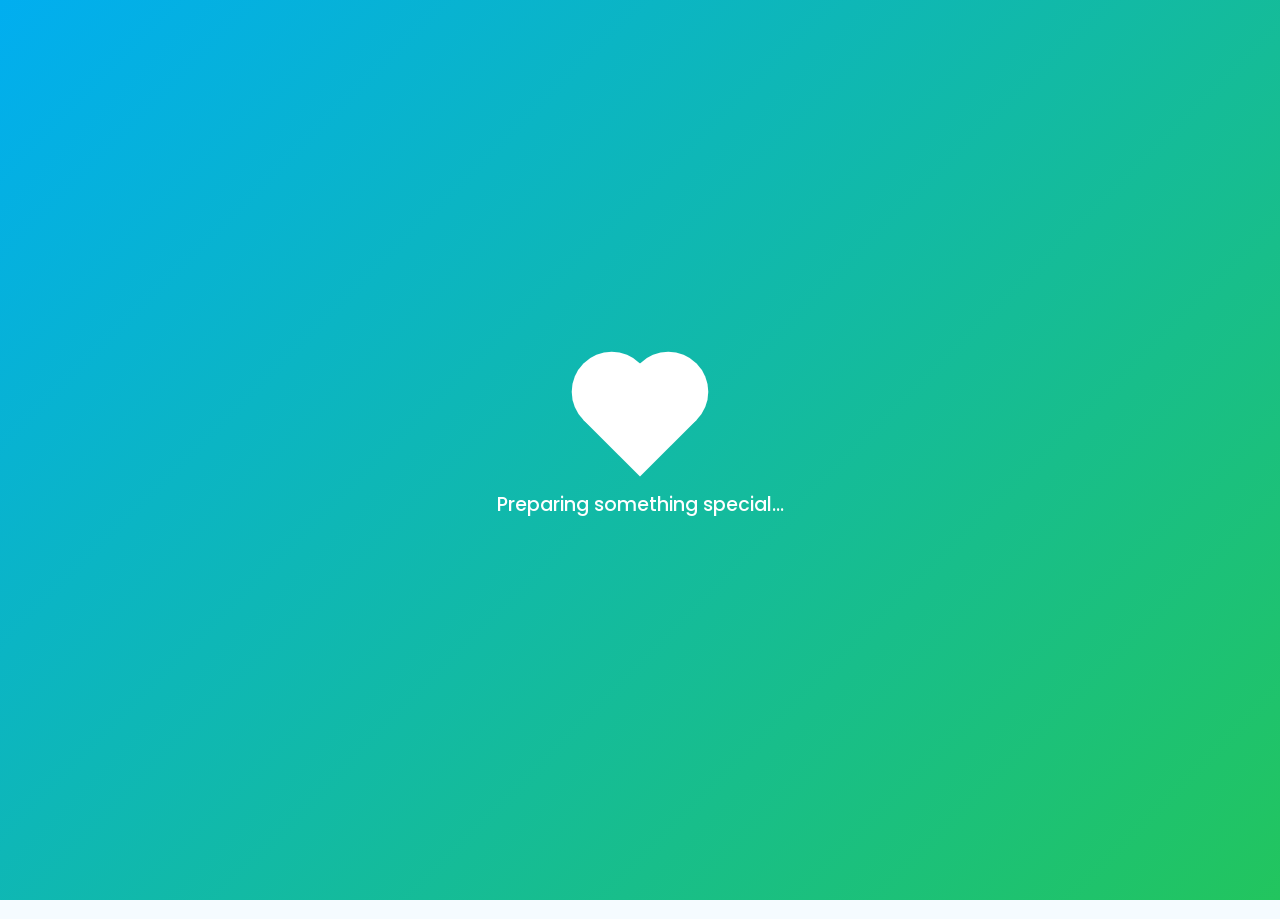
==== index.html @ 7016b613 "Restore original Bisaya love letter message" ====
<!DOCTYPE html>
<html lang="en">
<head>
    <meta charset="UTF-8">
    <meta name="viewport" content="width=device-width, initial-scale=1.0">
    <title>Monthsary Love Portal ❤️</title>
    <link rel="stylesheet" href="public/monthsary-styles.css">
    <link rel="preconnect" href="https://fonts.googleapis.com">
    <link rel="preconnect" href="https://fonts.gstatic.com" crossorigin>
    <link href="https://fonts.googleapis.com/css2?family=Poppins:wght@300;400;500;600;700&family=Dancing+Script:wght@400;700&display=swap" rel="stylesheet">
</head>
<body>
    <!-- Loading Screen -->
    <div id="loading-screen" class="loading-screen active">
        <div class="loading-content">
            <div class="heart-loader">
                <div class="heart"></div>
            </div>
            <p class="loading-text">Preparing something special...</p>
        </div>
    </div>

    <!-- Background Particles -->
    <div id="particles-container"></div>

    <!-- Page 1: Date Verification -->
    <section id="page-verification" class="page active">
        <div class="container">
            <div class="header">
                <div class="shield-heart" id="easter-egg-trigger">
                    <svg width="50" height="50" viewBox="0 0 24 24" fill="none">
                        <path d="M12 21.35l-1.45-1.32C5.4 15.36 2 12.28 2 8.5 2 5.42 4.42 3 7.5 3c1.74 0 3.41.81 4.5 2.09C13.09 3.81 14.76 3 16.5 3 19.58 3 22 5.42 22 8.5c0 3.78-3.4 6.86-8.55 11.54L12 21.35z" fill="#01AEF0"/>
                        <path d="M12 8v8M8 12h8" stroke="white" stroke-width="2" stroke-linecap="round"/>
                    </svg>
                </div>
                <h1 class="main-title">RELATIONSHIP AUTHENTICATION PORTAL</h1>
                <p class="subtitle">Secure Relationship Verification System</p>
            </div>

            <div class="card glassmorphism">
                <div class="card-header">
                    <h2>💙 MONTHSARY VERIFICATION</h2>
                </div>
                <div class="card-body">
                    <p class="verification-text">Before you continue, we need to verify something very important.</p>
                    <p class="verification-text">Please enter the date our story officially began.</p>
                    
                    <div class="input-group">
                        <input type="date" id="date-input" class="date-input" placeholder="Select our special date">
                    </div>
                    
                    <p id="date-error" class="error-message" style="display: none; color: #FF6B6B; margin-top: 10px;"></p>

                    <button class="btn btn-primary" id="verify-btn">
                        VERIFY DATE 💙
                    </button>

                    <p class="security-note">🔒 Your relationship information is completely confidential.</p>
                </div>
            </div>
        </div>
    </section>

    <!-- Page 2: Verification Process -->
    <section id="page-verification-process" class="page">
        <div class="container">
            <div class="card glassmorphism">
                <div class="card-header">
                    <h2>🔍 VERIFYING...</h2>
                </div>
                <div class="card-body">
                    <p class="process-text" id="process-message">Connecting to relationship database...</p>
                    
                    <div class="progress-bar-container">
                        <div class="progress-bar" id="progress-bar"></div>
                    </div>
                    <p class="progress-text" id="progress-text">0%</p>
                </div>
            </div>
        </div>
    </section>

    <!-- Page 3: Billing Page -->
    <section id="page-billing" class="page">
        <div class="container">
            <div class="header">
                <h1 class="main-title">MONTHSARY FINANCIAL SERVICES</h1>
            </div>

            <div class="card glassmorphism">
                <div class="card-header">
                    <h2>🧾 MONTHSARY BILLING STATEMENT</h2>
                </div>
                <div class="card-body">
                    <div class="invoice-info">
                        <p><strong>Invoice No:</strong> LOVE-2026-001</p>
                        <p><strong>Billing Period:</strong> One Very Special Month ❤️</p>
                    </div>

                    <div class="billing-items">
                        <div class="billing-item">
                            <span>Love Subscription</span>
                            <span>₱999,999</span>
                        </div>
                        <div class="billing-item">
                            <span>Unlimited Hugs</span>
                            <span>₱500,000</span>
                        </div>
                        <div class="billing-item">
                            <span>Random Kisses</span>
                            <span>₱250,000</span>
                        </div>
                        <div class="billing-item">
                            <span>Emotional Support</span>
                            <span>₱350,000</span>
                        </div>
                        <div class="billing-item">
                            <span>Listening to My Rants</span>
                            <span>₱150,000</span>
                        </div>
                        <div class="billing-item special">
                            <span>Being My Favorite Person</span>
                            <span>PRICELESS</span>
                        </div>
                        <div class="billing-total">
                            <span><strong>TOTAL:</strong></span>
                            <span><strong>₱2,249,999</strong></span>
                        </div>
                    </div>

                    <div class="payment-section">
                        <h3>PAYMENT REQUIRED</h3>
                        <p>Please select your preferred payment method.</p>
                        
                        <div class="payment-buttons">
                            <button class="btn btn-payment" data-payment="credit">💳 CREDIT CARD</button>
                            <button class="btn btn-payment" data-payment="gcash">💰 GCASH</button>
                            <button class="btn btn-payment" data-payment="love">❤️ PAY WITH LOVE</button>
                        </div>
                    </div>
                </div>
            </div>
        </div>
    </section>

    <!-- Page 4: Payment Processing -->
    <section id="page-payment-process" class="page">
        <div class="container">
            <div class="card glassmorphism">
                <div class="card-body text-center">
                    <h2 id="payment-status-icon">⏳</h2>
                    <h3 id="payment-status-text">Processing payment...</h3>
                    <p id="payment-status-message"></p>
                    <button class="btn btn-primary hidden" id="claim-free-btn">CLAIM MY FREE MONTHSARY 🎁</button>
                </div>
            </div>
        </div>
    </section>

    <!-- Page 5: The Trick Question -->
    <section id="page-trick-question" class="page">
        <div class="container">
            <div class="card glassmorphism trick-card">
                <div class="card-header">
                    <h2>⚠️ ONE LAST QUESTION</h2>
                    <p class="subtitle">This question will determine your relationship status.</p>
                </div>
                <div class="card-body">
                    <h3 class="question-text">Do you still want to be my girlfriend for another month? 🥺</h3>
                    
                    <div class="button-container">
                        <button class="btn btn-yes" id="yes-btn">YES ❤️</button>
                        <button class="btn btn-no" id="no-btn">NO 😏</button>
                    </div>

                    <p class="attempt-message" id="attempt-message"></p>
                </div>
            </div>
        </div>
    </section>

    <!-- Page 6: Romantic Reveal -->
    <section id="page-reveal" class="page">
        <div class="container">
            <div class="confetti-container" id="confetti-container"></div>
            
            <div class="card glassmorphism reveal-card">
                <div class="card-header">
                    <h1 class="celebration-title">🎉 CONGRATULATIONS! 🎉</h1>
                    <p class="subtitle">Your monthsary subscription has been successfully renewed. ❤️</p>
                </div>
                <div class="card-body">
                    <div class="subscription-info">
                        <div class="info-item">
                            <strong>Duration:</strong>
                            <span>Another Month ❤️</span>
                        </div>
                        <div class="info-item">
                            <strong>Renewal:</strong>
                            <span>Automatic</span>
                        </div>
                        <div class="info-item">
                            <strong>Cancellation:</strong>
                            <span>Absolutely Not 😌</span>
                        </div>
                    </div>

                    <div class="transition-text">
                        <p class="fade-in-text">But seriously...</p>
                        <p class="fade-in-text delay-1">Thank you for choosing me.</p>
                        <p class="fade-in-text delay-2">Thank you for staying.</p>
                        <p class="fade-in-text delay-3">Thank you for all the memories, laughter, random conversations, little arguments, and beautiful moments we've shared.</p>
                        <p class="fade-in-text delay-4">Every month with you is another month I get to know you, appreciate you, and love you even more.</p>
                        <p class="fade-in-text delay-5"><strong>Happy Monthsary, Love. ❤️</strong></p>
                    </div>

                    <button class="btn btn-primary" id="open-surprise-btn">OPEN YOUR SURPRISE 🎁</button>
                </div>
            </div>
        </div>
    </section>

    <!-- Page 7: Memory Gallery -->
    <section id="page-memories" class="page">
        <div class="container">
            <h1 class="section-title">OUR LITTLE STORY ❤️</h1>
            
            <div class="gallery-grid">
                <div class="gallery-card glassmorphism">
                    <div class="gallery-image">
                        <img src="public/pic1.jpg" alt="Our First Picture" onerror="this.src='data:image/svg+xml,%3Csvg xmlns=%22http://www.w3.org/2000/svg%22 width=%22400%22 height=%22300%22%3E%3Crect fill=%22%2301AEF0%22 width=%22400%22 height=%22300%22/%3E%3Ctext fill=%22white%22 font-family=%22Arial%22 font-size=%2224%22 x=%2250%25%22 y=%2250%25%22 text-anchor=%22middle%22 dominant-baseline=%22middle%22%3EPhoto 1%3C/text%3E%3C/svg%3E'">
                    </div>
                    <div class="gallery-caption">
                        <h3>Our First Picture</h3>
                        <p>The day this became my favorite photo.</p>
                    </div>
                </div>

                <div class="gallery-card glassmorphism">
                    <div class="gallery-image">
                        <img src="public/pic 2.jpg" alt="Our Random Moments" onerror="this.src='data:image/svg+xml,%3Csvg xmlns=%22http://www.w3.org/2000/svg%22 width=%22400%22 height=%22300%22%3E%3Crect fill=%22%2322C55E%22 width=%22400%22 height=%22300%22/%3E%3Ctext fill=%22white%22 font-family=%22Arial%22 font-size=%2224%22 x=%2250%25%22 y=%2250%25%22 text-anchor=%22middle%22 dominant-baseline=%22middle%22%3EPhoto 2%3C/text%3E%3C/svg%3E'">
                    </div>
                    <div class="gallery-caption">
                        <h3>Our Random Moments</h3>
                        <p>Nothing special... but somehow my favorite memories.</p>
                    </div>
                </div>

                <div class="gallery-card glassmorphism">
                    <div class="gallery-image">
                        <img src="public/pic3.jpg" alt="Our Adventures" onerror="this.src='data:image/svg+xml,%3Csvg xmlns=%22http://www.w3.org/2000/svg%22 width=%22400%22 height=%22300%22%3E%3Crect fill=%22%23087EA4%22 width=%22400%22 height=%22300%22/%3E%3Ctext fill=%22white%22 font-family=%22Arial%22 font-size=%2224%22 x=%2250%25%22 y=%2250%25%22 text-anchor=%22middle%22 dominant-baseline=%22middle%22%3EPhoto 3%3C/text%3E%3C/svg%3E'">
                    </div>
                    <div class="gallery-caption">
                        <h3>Our Adventures</h3>
                        <p>Anywhere is better when I'm with you.</p>
                    </div>
                </div>

                <div class="gallery-card glassmorphism">
                    <div class="gallery-image">
                        <img src="public/pic4.jpg" alt="Special Moments" onerror="this.src='data:image/svg+xml,%3Csvg xmlns=%22http://www.w3.org/2000/svg%22 width=%22400%22 height=%22300%22%3E%3Crect fill=%22%2301AEF0%22 width=%22400%22 height=%22300%22/%3E%3Ctext fill=%22white%22 font-family=%22Arial%22 font-size=%2224%22 x=%2250%25%22 y=%2250%25%22 text-anchor=%22middle%22 dominant-baseline=%22middle%22%3EPhoto 4%3C/text%3E%3C/svg%3E'">
                    </div>
                    <div class="gallery-caption">
                        <h3>Special Moments</h3>
                        <p>Every moment with you is special.</p>
                    </div>
                </div>

                <div class="gallery-card glassmorphism">
                    <div class="gallery-image">
                        <img src="public/pic5.jpg" alt="Together" onerror="this.src='data:image/svg+xml,%3Csvg xmlns=%22http://www.w3.org/2000/svg%22 width=%22400%22 height=%22300%22%3E%3Crect fill=%22%2322C55E%22 width=%22400%22 height=%22300%22/%3E%3Ctext fill=%22white%22 font-family=%22Arial%22 font-size=%2224%22 x=%2250%25%22 y=%2250%25%22 text-anchor=%22middle%22 dominant-baseline=%22middle%22%3EPhoto 5%3C/text%3E%3C/svg%3E'">
                    </div>
                    <div class="gallery-caption">
                        <h3>Together</h3>
                        <p>My favorite place is next to you.</p>
                    </div>
                </div>

                <div class="gallery-card glassmorphism">
                    <div class="gallery-image">
                        <img src="public/pic6.jpg" alt="Us" onerror="this.src='data:image/svg+xml,%3Csvg xmlns=%22http://www.w3.org/2000/svg%22 width=%22400%22 height=%22300%22%3E%3Crect fill=%22%23087EA4%22 width=%22400%22 height=%22300%22/%3E%3Ctext fill=%22white%22 font-family=%22Arial%22 font-size=%2224%22 x=%2250%25%22 y=%2250%25%22 text-anchor=%22middle%22 dominant-baseline=%22middle%22%3EPhoto 6%3C/text%3E%3C/svg%3E'">
                    </div>
                    <div class="gallery-caption">
                        <h3>Us</h3>
                        <p>This is my favorite story.</p>
                    </div>
                </div>
            </div>

            <button class="btn btn-primary" id="continue-to-timeline-btn">CONTINUE →</button>
        </div>
    </section>

    <!-- Page 8: Timeline -->
    <section id="page-timeline" class="page">
        <div class="container">
            <h1 class="section-title">OUR STORY SO FAR</h1>
            
            <div class="timeline">
                <div class="timeline-item">
                    <div class="timeline-icon">❤️</div>
                    <div class="timeline-content glassmorphism">
                        <h3>First Meeting</h3>
                        <p>Where everything started.</p>
                        <span class="timeline-date" id="first-meeting-date">January 2026</span>
                    </div>
                </div>

                <div class="timeline-item">
                    <div class="timeline-icon">💬</div>
                    <div class="timeline-content glassmorphism">
                        <h3>First Conversation</h3>
                        <p>The conversation that started something beautiful.</p>
                        <span class="timeline-date" id="first-conversation-date">January 2026</span>
                    </div>
                </div>

                <div class="timeline-item">
                    <div class="timeline-icon">📱</div>
                    <div class="timeline-content glassmorphism">
                        <h3>First Chat</h3>
                        <p>The beginning of countless messages.</p>
                        <span class="timeline-date" id="first-chat-date">January 2026</span>
                    </div>
                </div>

                <div class="timeline-item">
                    <div class="timeline-icon">🥰</div>
                    <div class="timeline-content glassmorphism">
                        <h3>First Date</h3>
                        <p>A memory I'll always keep.</p>
                        <span class="timeline-date" id="first-date-date">February 2026</span>
                    </div>
                </div>

                <div class="timeline-item">
                    <div class="timeline-icon">📸</div>
                    <div class="timeline-content glassmorphism">
                        <h3>First Picture Together</h3>
                        <p>One picture, thousands of memories.</p>
                        <span class="timeline-date" id="first-picture-date">February 2026</span>
                    </div>
                </div>

                <div class="timeline-item">
                    <div class="timeline-icon">❤️</div>
                    <div class="timeline-content glassmorphism">
                        <h3>First Monthsary</h3>
                        <p>The beginning of our little tradition.</p>
                        <span class="timeline-date" id="first-monthsary-date">March 2026</span>
                    </div>
                </div>

                <div class="timeline-item">
                    <div class="timeline-icon">💙</div>
                    <div class="timeline-content glassmorphism special">
                        <h3>Today</h3>
                        <p>Still choosing you.</p>
                        <span class="timeline-date">August 27, 2026</span>
                    </div>
                </div>
            </div>

            <button class="btn btn-primary" id="continue-to-reasons-btn">CONTINUE →</button>
        </div>
    </section>

    <!-- Page 9: Things I Love About You -->
    <section id="page-reasons" class="page">
        <div class="container">
            <h1 class="section-title">THINGS I LOVE ABOUT YOU ❤️</h1>
            
            <div class="reasons-grid">
                <div class="reason-card glassmorphism">
                    <div class="reason-icon">😊</div>
                    <h3>Your Smile</h3>
                    <p>It can instantly make a bad day better.</p>
                </div>

                <div class="reason-card glassmorphism">
                    <div class="reason-icon">💕</div>
                    <h3>Your Personality</h3>
                    <p>You're one of the most interesting people I've ever met.</p>
                </div>

                <div class="reason-card glassmorphism">
                    <div class="reason-icon">😂</div>
                    <h3>Your Laugh</h3>
                    <p>I could listen to it forever.</p>
                </div>

                <div class="reason-card glassmorphism">
                    <div class="reason-icon">🥹</div>
                    <h3>Your Patience</h3>
                    <p>Especially when dealing with me.</p>
                </div>

                <div class="reason-card glassmorphism">
                    <div class="reason-icon">❤️</div>
                    <h3>Your Little Habits</h3>
                    <p>Even the weird ones.</p>
                </div>

                <div class="reason-card glassmorphism">
                    <div class="reason-icon">💙</div>
                    <h3>Your Kindness</h3>
                    <p>One of the things I admire most about you.</p>
                </div>

                <div class="reason-card glassmorphism">
                    <div class="reason-icon">🌷</div>
                    <h3>Your Presence</h3>
                    <p>Everything feels better when you're around.</p>
                </div>

                <div class="reason-card glassmorphism special">
                    <div class="reason-icon">✨</div>
                    <h3>Simply You</h3>
                    <p>I don't need another reason.</p>
                </div>
            </div>

            <button class="btn btn-primary" id="continue-to-letter-btn">CONTINUE →</button>
        </div>
    </section>

    <!-- Page 10: Love Letter -->
    <section id="page-letter" class="page">
        <div class="container">
            <h1 class="section-title">A LETTER FOR YOU MYLOVE💌</h1>
            
            <div class="letter-card glassmorphism">
                <div class="letter-content">
                    <p class="letter-greeting">Mi Felicidad❤️,</p>
                    
                    <p>Happy Monthsary.</p>
                    
                    <p>HI LALOVE GOODMORNING GOODAFTERNOON OR GOODEVENING KUNG KANUS A MANI NIMO MABASAHAN HAHAHHAHAHA HAPPY HAPPY 4 YEARS AND 4 MONTHS PALANGGA❤️😙🥰🥰  GRABI DUGAY NAJUD KAAYU TA LANGGA BA AWA RAGUD NA OHH 8 MONTHS NALANG 5 YEARS NAPUD TA AWHAHAHAHHAHA CONGRATULATIONS KAY NAABOT KA ANI NGA SLIDE SA AKONG PA SUPRAYS WEBSITE LALOVE</p>
                    
                    <p>GENA BUHAT RABA NAKO NI NGA WEBSITE DURING SA FREE TIME NAKOS OFFICE HAHAHAHHAHA THEN NAG HUNA2 KO UG E PRANK BA TIKA NGA NA LIMTAN NAPUD NAKO OR WHAT? HAHAHAHAH SIGE E PRANK TIKA ANA PARA KILIGON KA SA AKONG PA SUPRAYS OR MA SUKO NAPUD TIBUOK ADLAW?😭😭😭</p>
                    
                    <p>PERO BITAW LALOVE DLI RA KAAYU NAKO TAASON LALOVE I JUST WANT YOU TO KNOW NGA I WILL ALWAYS CHOOSE YOU AND LOVE YOU ALWAYS AND FOREVER PALANGGA NAKO AND WALA NAKOY LAING E LOVE KUNDILI IKAW AT IKAW LANG PALANGGA NO OTHER WOMAN KUNDILI IKAW RAMAN🥰❤️❤️ CHARR RHYME OHH HAHAHAHHA</p>
                    
                    <p>BITAW LALOVE THANKFUL KAAYU KO ALWAYS NGA MADUNGAGAN ATONG MONTHS NGA MAGKAUBAN TA LALOVE AND SUNOD KAY KASAL NAJUD NA LANGGA NGA MONTHSARY AND ANNIVERSARY🤭🤭❤️❤️ </p>
                    
                    <p>SORRY KAAYU SAHAY LANGGA SA AKONG MGA PAGKA BADLUNGON LALOVE NAKO UNTA TAAS2 PA IMOHANG PASENSYA LALOVE NAKO HA?🥺🥺 BASTA HINUMDUMI PERMI LALOVE LOVE NA LOVE NA LOVE KAAYU TIKA ALWAYS HA?</p>
                    
                    <p>E DUNGAN RA NATO ATONG LAAG NIG KA 8 LALOVE AS NA SABUTAN NATO LANGGA HA?🥰❤️❤️ DLI RA KAYU NAKO TAASON LALOVE NAKO ILOVEYOUALWAYS MI FELICIDAD MY LOVE SUPER DUPER LOVE KAAYU PALANGGA😙❤️❤️ </p>
                    
                    <p>HAPPY MONTHSARY ULIT PALANGGA AND MAG AMPING KA DIRA ALWAYS LALOVE NAKO HA? AMPINGI IMOHANG KAUGALINGON LALOVE NAKO😙❤️</p>
                    
                    <p class="letter-closing">MWAMWAA KA SA AKIN 😙😙😙</p>
                    
                    <p class="letter-signature" id="letter-signature">— Renan Fogi</p>
                </div>
            </div>

            <button class="btn btn-primary" id="continue-to-song-btn">CONTINUE →</button>
        </div>
    </section>

    <!-- Page 11: Our Song -->
    <section id="page-song" class="page">
        <div class="container">
            <h1 class="section-title">OUR SONG 🎵</h1>
            
            <div class="music-player glassmorphism">
                <div class="album-art">
                    <img src="album-art.jpg" alt="Album Art" onerror="this.src='data:image/svg+xml,%3Csvg xmlns=%22http://www.w3.org/2000/svg%22 width=%22300%22 height=%22300%22%3E%3Cdefs%3E%3ClinearGradient id=%22grad%22 x1=%220%25%22 y1=%220%25%22 x2=%22100%25%22 y2=%22100%25%22%3E%3Cstop offset=%220%25%22 style=%22stop-color:%2301AEF0;stop-opacity:1%22 /%3E%3Cstop offset=%22100%25%22 style=%22stop-color:%2322C55E;stop-opacity:1%22 /%3E%3C/linearGradient%3E%3C/defs%3E%3Crect fill=%22url(%23grad)%22 width=%22300%22 height=%22300%22/%3E%3Ctext fill=%22white%22 font-family=%22Arial%22 font-size=%2248%22 x=%2250%25%22 y=%2250%25%22 text-anchor=%22middle%22 dominant-baseline=%22middle%22%3E♪%3C/text%3E%3C/svg%3E'">
                </div>
                
                <div class="song-info">
                    <h2 id="song-title">Our Song</h2>
                    <p id="song-artist">Artist Name</p>
                </div>
                
                <div class="player-controls">
                    <button class="control-btn" id="play-btn">▶️</button>
                </div>
                
                <div class="progress-container">
                    <div class="progress-bar-audio" id="audio-progress"></div>
                </div>
                
                <div class="time-display">
                    <span id="current-time">0:00</span>
                    <span id="duration">0:00</span>
                </div>
                
                <audio id="audio-player" src="our-song.mp3"></audio>
            </div>

            <button class="btn btn-primary" id="continue-to-final-btn">CONTINUE →</button>
        </div>
    </section>

    <!-- Page 12: Final Message -->
    <section id="page-final" class="page">
        <div class="final-background">
            <div class="container">
                <div class="final-content">
                    <h2 class="final-intro">One more thing...</h2>
                    
                    <div class="final-messages">
                        <p class="final-message">I don't need a perfect relationship.</p>
                        <p class="final-message">I don't need perfect days.</p>
                        <p class="final-message">I just want someone who keeps choosing me...</p>
                        <p class="final-message">And if you'll let me...</p>
                        <p class="final-message">I'd like to keep choosing you.</p>
                    </div>
                    
                    <div class="final-timeline">
                        <p class="timeline-text">Today.</p>
                        <p class="timeline-text">Tomorrow.</p>
                        <p class="timeline-text">And hopefully...</p>
                        <p class="timeline-text">Every monthsary after this.</p>
                    </div>
                    
                    <h1 class="final-declaration">❤️ I LOVE YOU ❤️</h1>
                    
                    <h2 class="final-wish">HAPPY MONTHSARY, LOVE.</h2>
                    
                    <div class="final-buttons">
                        <button class="btn btn-primary" id="replay-btn">REPLAY OUR STORY 🔄</button>
                    </div>
                    
                    <p class="made-with-love">Made with ❤️ just for you.</p>
                </div>
            </div>
        </div>
    </section>

    <!-- Easter Egg Modal -->
    <div id="easter-egg-modal" class="modal">
        <div class="modal-content glassmorphism">
            <h2>Okay okay... you found the secret. 😂❤️</h2>
            <p>Here's another reason I love you:</p>
            <p><strong>You are curious.</strong></p>
            <button class="btn btn-primary" id="close-easter-egg">Close</button>
        </div>
    </div>

    <script src="public/monthsary-config.js"></script>
    <script src="public/monthsary-script.js"></script>
</body>
</html>
---- public/monthsary-styles.css ----
/* ========================================
   MONTHSARY LOVE PORTAL - STYLES
   ======================================== */

/* Reset and Base Styles */
* {
    margin: 0;
    padding: 0;
    box-sizing: border-box;
}

:root {
    --primary-blue: #01AEF0;
    --deep-blue: #087EA4;
    --green: #22C55E;
    --light-green: #86EFAC;
    --white: #FFFFFF;
    --soft-bg: #F5FBFF;
    --dark-text: #17324D;
    --gradient-1: linear-gradient(135deg, #01AEF0 0%, #087EA4 100%);
    --gradient-2: linear-gradient(135deg, #22C55E 0%, #86EFAC 100%);
    --gradient-3: linear-gradient(135deg, #01AEF0 0%, #22C55E 100%);
}

body {
    font-family: 'Poppins', sans-serif;
    background: var(--soft-bg);
    color: var(--dark-text);
    overflow-x: hidden;
    line-height: 1.6;
    min-height: 100vh;
}

/* Loading Screen */
.loading-screen {
    position: fixed;
    top: 0;
    left: 0;
    width: 100%;
    height: 100%;
    background: var(--gradient-3);
    display: flex;
    align-items: center;
    justify-content: center;
    z-index: 10000;
    opacity: 0;
    pointer-events: none;
    transition: opacity 0.5s ease;
}

.loading-screen.active {
    opacity: 1;
    pointer-events: all;
}

.loading-content {
    text-align: center;
}

.heart-loader {
    margin-bottom: 30px;
    animation: pulse 1.5s ease-in-out infinite;
}

.heart-loader .heart {
    width: 80px;
    height: 80px;
    background: white;
    position: relative;
    transform: rotate(-45deg);
    animation: beat 1.3s ease-in-out infinite;
    margin: 0 auto;
}

.heart-loader .heart::before,
.heart-loader .heart::after {
    content: "";
    width: 80px;
    height: 80px;
    background: white;
    border-radius: 50%;
    position: absolute;
}

.heart-loader .heart::before {
    top: -40px;
    left: 0;
}

.heart-loader .heart::after {
    left: 40px;
    top: 0;
}

.loading-text {
    color: white;
    font-size: 1.2rem;
    font-weight: 500;
    animation: fadeInOut 2s ease-in-out infinite;
}

@keyframes beat {
    0%, 100% { transform: rotate(-45deg) scale(1); }
    50% { transform: rotate(-45deg) scale(1.1); }
}

@keyframes pulse {
    0%, 100% { opacity: 1; }
    50% { opacity: 0.7; }
}

@keyframes fadeInOut {
    0%, 100% { opacity: 0.7; }
    50% { opacity: 1; }
}

@keyframes shake {
    0%, 100% { transform: translateX(0); }
    10%, 30%, 50%, 70%, 90% { transform: translateX(-10px); }
    20%, 40%, 60%, 80% { transform: translateX(10px); }
}

@keyframes heartBeat {
    0%, 100% { transform: scale(1); }
    10%, 30% { transform: scale(1.05); }
    20%, 40% { transform: scale(1); }
}

/* Particles Background */
#particles-container {
    position: fixed;
    top: 0;
    left: 0;
    width: 100%;
    height: 100%;
    pointer-events: none;
    z-index: 1;
    overflow: hidden;
}

.particle {
    position: absolute;
    font-size: 20px;
    animation: float 10s infinite;
    opacity: 0.3;
}

@keyframes float {
    0% {
        transform: translateY(100vh) rotate(0deg);
        opacity: 0;
    }
    10% {
        opacity: 0.3;
    }
    90% {
        opacity: 0.3;
    }
    100% {
        transform: translateY(-100px) rotate(360deg);
        opacity: 0;
    }
}

/* Page Container */
.page {
    display: none;
    min-height: 100vh;
    padding: 40px 20px;
    position: relative;
    z-index: 2;
    animation: fadeIn 0.6s ease;
}

.page.active {
    display: block;
}

@keyframes fadeIn {
    from {
        opacity: 0;
        transform: translateY(20px);
    }
    to {
        opacity: 1;
        transform: translateY(0);
    }
}

.container {
    max-width: 800px;
    margin: 0 auto;
}

/* Headers */
.header {
    text-align: center;
    margin-bottom: 40px;
}

.shield-heart {
    display: inline-block;
    margin-bottom: 20px;
    cursor: pointer;
    transition: transform 0.3s ease;
}

.shield-heart:hover {
    transform: scale(1.1);
}

.main-title {
    font-size: 2rem;
    font-weight: 700;
    color: var(--deep-blue);
    margin-bottom: 10px;
    letter-spacing: 1px;
}

.subtitle {
    font-size: 1rem;
    color: var(--primary-blue);
    font-weight: 400;
}

.section-title {
    font-size: 2.5rem;
    font-weight: 700;
    color: var(--deep-blue);
    text-align: center;
    margin-bottom: 50px;
    animation: slideDown 0.6s ease;
}

@keyframes slideDown {
    from {
        opacity: 0;
        transform: translateY(-30px);
    }
    to {
        opacity: 1;
        transform: translateY(0);
    }
}

/* Cards */
.card {
    background: white;
    border-radius: 20px;
    padding: 40px;
    box-shadow: 0 10px 40px rgba(1, 174, 240, 0.15);
    margin-bottom: 30px;
    transition: transform 0.3s ease, box-shadow 0.3s ease;
}

.card:hover {
    transform: translateY(-5px);
    box-shadow: 0 15px 50px rgba(1, 174, 240, 0.25);
}

.glassmorphism {
    background: rgba(255, 255, 255, 0.85);
    backdrop-filter: blur(10px);
    border: 1px solid rgba(255, 255, 255, 0.3);
}

.card-header {
    text-align: center;
    margin-bottom: 30px;
}

.card-header h2 {
    font-size: 1.8rem;
    color: var(--deep-blue);
    margin-bottom: 10px;
}

.card-body {
    text-align: center;
}

/* Input Groups */
.input-group {
    margin: 30px 0;
}

.date-input {
    width: 100%;
    padding: 15px 20px;
    font-size: 1rem;
    border: 2px solid var(--primary-blue);
    border-radius: 12px;
    font-family: 'Poppins', sans-serif;
    color: var(--dark-text);
    transition: all 0.3s ease;
    background: white;
}

.date-input:focus {
    outline: none;
    border-color: var(--deep-blue);
    box-shadow: 0 0 0 4px rgba(1, 174, 240, 0.1);
}

/* Buttons */
.btn {
    padding: 15px 40px;
    font-size: 1.1rem;
    font-weight: 600;
    border: none;
    border-radius: 12px;
    cursor: pointer;
    transition: all 0.3s ease;
    font-family: 'Poppins', sans-serif;
    display: inline-block;
    margin: 10px;
    position: relative;
    overflow: hidden;
}

.btn::before {
    content: '';
    position: absolute;
    top: 50%;
    left: 50%;
    width: 0;
    height: 0;
    border-radius: 50%;
    background: rgba(255, 255, 255, 0.3);
    transform: translate(-50%, -50%);
    transition: width 0.6s, height 0.6s;
}

.btn:hover::before {
    width: 300px;
    height: 300px;
}

.btn-primary {
    background: var(--gradient-1);
    color: white;
    box-shadow: 0 4px 15px rgba(1, 174, 240, 0.3);
}

.btn-primary:hover {
    transform: translateY(-2px);
    box-shadow: 0 6px 20px rgba(1, 174, 240, 0.4);
}

.btn-secondary {
    background: white;
    color: var(--deep-blue);
    border: 2px solid var(--primary-blue);
    box-shadow: 0 4px 15px rgba(1, 174, 240, 0.2);
}

.btn-secondary:hover {
    background: var(--soft-bg);
    transform: translateY(-2px);
    box-shadow: 0 6px 20px rgba(1, 174, 240, 0.3);
}

.navigation-buttons {
    display: flex;
    justify-content: center;
    gap: 20px;
    margin-top: 40px;
    flex-wrap: wrap;
}

.btn-payment {
    background: white;
    color: var(--deep-blue);
    border: 2px solid var(--primary-blue);
    display: block;
    width: 100%;
    margin: 15px 0;
}

.btn-payment:hover {
    background: var(--gradient-1);
    color: white;
    border-color: var(--primary-blue);
}

.btn-yes {
    background: var(--gradient-2);
    color: white;
    font-size: 1.5rem;
    padding: 20px 60px;
    box-shadow: 0 6px 20px rgba(34, 197, 94, 0.4);
}

.btn-yes:hover {
    transform: scale(1.05);
    box-shadow: 0 8px 25px rgba(34, 197, 94, 0.5);
}

.btn-no {
    background: white;
    color: var(--dark-text);
    border: 2px solid #ccc;
    padding: 12px 30px;
    font-size: 1rem;
    position: absolute;
    transition: all 0.2s ease;
}

.btn-no:hover {
    background: #f5f5f5;
}

/* Security Note */
.security-note {
    margin-top: 20px;
    font-size: 0.9rem;
    color: #666;
}

/* Verification Text */
.verification-text {
    font-size: 1.1rem;
    margin: 15px 0;
    color: var(--dark-text);
}

/* Progress Bar */
.progress-bar-container {
    width: 100%;
    height: 30px;
    background: #e0e0e0;
    border-radius: 15px;
    overflow: hidden;
    margin: 30px 0 15px 0;
    position: relative;
}

.progress-bar {
    height: 100%;
    background: var(--gradient-1);
    width: 0%;
    transition: width 0.3s ease;
    display: flex;
    align-items: center;
    justify-content: center;
    color: white;
    font-weight: 600;
}

.progress-text {
    font-size: 1.2rem;
    font-weight: 600;
    color: var(--primary-blue);
}

.process-text {
    font-size: 1.2rem;
    margin: 20px 0;
    color: var(--dark-text);
    min-height: 30px;
}

/* Billing Page */
.invoice-info {
    text-align: left;
    margin-bottom: 30px;
    padding: 20px;
    background: rgba(1, 174, 240, 0.05);
    border-radius: 10px;
}

.invoice-info p {
    margin: 10px 0;
    font-size: 1rem;
}

.billing-items {
    margin: 30px 0;
}

.billing-item {
    display: flex;
    justify-content: space-between;
    padding: 15px 0;
    border-bottom: 1px solid #e0e0e0;
    font-size: 1rem;
}

.billing-item.special {
    font-weight: 600;
    color: var(--primary-blue);
    border-bottom: 2px solid var(--primary-blue);
}

.billing-total {
    display: flex;
    justify-content: space-between;
    padding: 20px 0;
    font-size: 1.3rem;
    border-top: 3px solid var(--deep-blue);
    margin-top: 20px;
}

.payment-section {
    margin-top: 40px;
}

.payment-section h3 {
    color: var(--deep-blue);
    margin-bottom: 15px;
}

.payment-buttons {
    margin-top: 30px;
}

/* Payment Status */
#payment-status-icon {
    font-size: 5rem;
    margin: 20px 0;
}

#payment-status-text {
    font-size: 1.8rem;
    color: var(--deep-blue);
    margin: 20px 0;
}

#payment-status-message {
    font-size: 1.1rem;
    margin: 20px 0;
    color: var(--dark-text);
}

/* Trick Question Page */
.trick-card {
    position: relative;
}

.question-text {
    font-size: 1.8rem;
    margin: 30px 0;
    color: var(--deep-blue);
}

.button-container {
    position: relative;
    min-height: 200px;
    display: flex;
    align-items: center;
    justify-content: center;
    margin: 40px 0;
}

.attempt-message {
    margin-top: 30px;
    font-size: 1.2rem;
    color: var(--primary-blue);
    font-weight: 600;
    min-height: 30px;
}

/* Reveal Page */
.confetti-container {
    position: fixed;
    top: 0;
    left: 0;
    width: 100%;
    height: 100%;
    pointer-events: none;
    z-index: 999;
}

.confetti {
    position: absolute;
    width: 10px;
    height: 10px;
    animation: confetti-fall 3s linear;
}

@keyframes confetti-fall {
    to {
        transform: translateY(100vh) rotate(360deg);
        opacity: 0;
    }
}

.reveal-card {
    animation: zoomIn 0.8s ease;
}

@keyframes zoomIn {
    from {
        transform: scale(0.8);
        opacity: 0;
    }
    to {
        transform: scale(1);
        opacity: 1;
    }
}

.celebration-title {
    font-size: 2.5rem;
    color: var(--primary-blue);
    margin-bottom: 20px;
}

.subscription-info {
    background: rgba(1, 174, 240, 0.05);
    padding: 30px;
    border-radius: 15px;
    margin: 30px 0;
}

.info-item {
    display: flex;
    justify-content: space-between;
    padding: 15px 0;
    border-bottom: 1px solid rgba(1, 174, 240, 0.2);
    font-size: 1.1rem;
}

.info-item:last-child {
    border-bottom: none;
}

.transition-text {
    margin: 40px 0;
    text-align: left;
}

.transition-text p {
    margin: 20px 0;
    font-size: 1.1rem;
    line-height: 1.8;
}

.fade-in-text {
    animation: fadeInUp 0.8s ease forwards;
    opacity: 0;
}

.fade-in-text.delay-1 { animation-delay: 0.5s; }
.fade-in-text.delay-2 { animation-delay: 1s; }
.fade-in-text.delay-3 { animation-delay: 1.5s; }
.fade-in-text.delay-4 { animation-delay: 2s; }
.fade-in-text.delay-5 { animation-delay: 2.5s; }

@keyframes fadeInUp {
    from {
        opacity: 0;
        transform: translateY(20px);
    }
    to {
        opacity: 1;
        transform: translateY(0);
    }
}

/* Gallery Grid */
.gallery-grid {
    display: grid;
    grid-template-columns: repeat(auto-fit, minmax(320px, 1fr));
    gap: 30px;
    margin-bottom: 50px;
}

.gallery-card {
    overflow: hidden;
    transition: transform 0.3s ease, box-shadow 0.3s ease;
    animation: fadeInScale 0.6s ease forwards;
    opacity: 0;
    display: flex;
    flex-direction: column;
}

.gallery-card:nth-child(1) { animation-delay: 0.1s; }
.gallery-card:nth-child(2) { animation-delay: 0.2s; }
.gallery-card:nth-child(3) { animation-delay: 0.3s; }
.gallery-card:nth-child(4) { animation-delay: 0.4s; }
.gallery-card:nth-child(5) { animation-delay: 0.5s; }
.gallery-card:nth-child(6) { animation-delay: 0.6s; }

@keyframes fadeInScale {
    from {
        opacity: 0;
        transform: scale(0.9);
    }
    to {
        opacity: 1;
        transform: scale(1);
    }
}

.gallery-card:hover {
    transform: translateY(-5px);
    box-shadow: 0 20px 50px rgba(1, 174, 240, 0.3);
}

.gallery-image {
    width: 100%;
    min-height: 300px;
    max-height: 500px;
    overflow: hidden;
    background: linear-gradient(135deg, #f0f7ff 0%, #e6f3ff 100%);
    position: relative;
    cursor: pointer;
    display: flex;
    align-items: center;
    justify-content: center;
    padding: 15px;
}

.gallery-image img {
    width: 100%;
    height: 100%;
    object-fit: contain;
    object-position: center;
    transition: transform 0.3s ease, opacity 0.3s ease;
    border-radius: 8px;
    max-height: 470px;
}

.gallery-card:hover .gallery-image img {
    transform: scale(1.02);
    opacity: 0.95;
}

.gallery-caption {
    padding: 20px;
    text-align: center;
}

.gallery-caption h3 {
    color: var(--deep-blue);
    margin-bottom: 10px;
    font-size: 1.3rem;
}

.gallery-caption p {
    color: #666;
    font-size: 0.95rem;
}

/* Timeline */
.timeline {
    position: relative;
    padding: 20px 0;
    margin-bottom: 50px;
}

.timeline::before {
    content: '';
    position: absolute;
    left: 50%;
    transform: translateX(-50%);
    width: 4px;
    height: 100%;
    background: var(--gradient-1);
}

.timeline-item {
    display: flex;
    align-items: center;
    margin: 40px 0;
    position: relative;
    animation: slideInTimeline 0.8s ease forwards;
    opacity: 0;
}

.timeline-item:nth-child(1) { animation-delay: 0.1s; }
.timeline-item:nth-child(2) { animation-delay: 0.2s; }
.timeline-item:nth-child(3) { animation-delay: 0.3s; }
.timeline-item:nth-child(4) { animation-delay: 0.4s; }
.timeline-item:nth-child(5) { animation-delay: 0.5s; }
.timeline-item:nth-child(6) { animation-delay: 0.6s; }
.timeline-item:nth-child(7) { animation-delay: 0.7s; }

@keyframes slideInTimeline {
    from {
        opacity: 0;
        transform: translateX(-30px);
    }
    to {
        opacity: 1;
        transform: translateX(0);
    }
}

.timeline-icon {
    position: absolute;
    left: 50%;
    transform: translateX(-50%);
    width: 60px;
    height: 60px;
    background: white;
    border: 4px solid var(--primary-blue);
    border-radius: 50%;
    display: flex;
    align-items: center;
    justify-content: center;
    font-size: 1.8rem;
    z-index: 2;
    box-shadow: 0 4px 15px rgba(1, 174, 240, 0.3);
}

.timeline-content {
    width: 45%;
    padding: 25px;
    border-radius: 15px;
    transition: transform 0.3s ease;
}

.timeline-content:hover {
    transform: translateX(-10px);
}

.timeline-item:nth-child(even) .timeline-content {
    margin-left: auto;
}

.timeline-item:nth-child(even) .timeline-content:hover {
    transform: translateX(10px);
}

.timeline-content h3 {
    color: var(--deep-blue);
    margin-bottom: 10px;
    font-size: 1.4rem;
}

.timeline-content p {
    color: #666;
    margin-bottom: 10px;
}

.timeline-date {
    font-size: 0.9rem;
    color: var(--primary-blue);
    font-weight: 600;
}

.timeline-content.special {
    background: var(--gradient-3);
    color: white;
}

.timeline-content.special h3,
.timeline-content.special p,
.timeline-content.special .timeline-date {
    color: white;
}

/* Reasons Grid */
.reasons-grid {
    display: grid;
    grid-template-columns: repeat(auto-fit, minmax(250px, 1fr));
    gap: 25px;
    margin-bottom: 50px;
}

.reason-card {
    padding: 30px;
    text-align: center;
    transition: transform 0.3s ease, box-shadow 0.3s ease;
    animation: popIn 0.6s ease forwards;
    opacity: 0;
}

.reason-card:nth-child(1) { animation-delay: 0.1s; }
.reason-card:nth-child(2) { animation-delay: 0.2s; }
.reason-card:nth-child(3) { animation-delay: 0.3s; }
.reason-card:nth-child(4) { animation-delay: 0.4s; }
.reason-card:nth-child(5) { animation-delay: 0.5s; }
.reason-card:nth-child(6) { animation-delay: 0.6s; }
.reason-card:nth-child(7) { animation-delay: 0.7s; }
.reason-card:nth-child(8) { animation-delay: 0.8s; }

@keyframes popIn {
    from {
        opacity: 0;
        transform: scale(0.5) rotate(-5deg);
    }
    to {
        opacity: 1;
        transform: scale(1) rotate(0deg);
    }
}

.reason-card:hover {
    transform: translateY(-10px) rotate(2deg);
    box-shadow: 0 15px 40px rgba(1, 174, 240, 0.3);
}

.reason-card.special {
    background: var(--gradient-3);
    color: white;
}

.reason-card.special h3 {
    color: white;
}

.reason-icon {
    font-size: 3rem;
    margin-bottom: 15px;
}

.reason-card h3 {
    color: var(--deep-blue);
    margin-bottom: 10px;
    font-size: 1.3rem;
}

.reason-card p {
    color: #666;
    font-size: 0.95rem;
}

.reason-card.special p {
    color: white;
}

/* Love Letter */
.letter-card {
    max-width: 700px;
    margin: 0 auto 50px auto;
    padding: 50px;
    background: white;
    border-radius: 15px;
    box-shadow: 0 10px 40px rgba(0, 0, 0, 0.1);
    animation: fadeIn 1s ease;
}

.letter-content {
    font-size: 1.1rem;
    line-height: 2;
    text-align: left;
    color: var(--dark-text);
}

.letter-content p {
    margin: 20px 0;
}

.letter-greeting {
    font-family: 'Dancing Script', cursive;
    font-size: 1.8rem;
    color: var(--primary-blue);
    margin-bottom: 30px;
}

.letter-closing {
    font-weight: 600;
    color: var(--deep-blue);
    margin-top: 30px;
}

.letter-signature {
    font-family: 'Dancing Script', cursive;
    font-size: 1.5rem;
    color: var(--primary-blue);
    margin-top: 30px;
    text-align: right;
}

/* Music Player */
.music-player {
    max-width: 500px;
    margin: 0 auto 50px auto;
    padding: 40px;
    text-align: center;
    animation: fadeIn 1s ease;
}

.album-art {
    width: 250px;
    height: 250px;
    margin: 0 auto 30px auto;
    border-radius: 15px;
    overflow: hidden;
    box-shadow: 0 10px 30px rgba(0, 0, 0, 0.2);
}

.album-art img {
    width: 100%;
    height: 100%;
    object-fit: cover;
}

.song-info h2 {
    color: var(--deep-blue);
    font-size: 1.8rem;
    margin-bottom: 10px;
}

.song-info p {
    color: #666;
    font-size: 1.1rem;
    margin-bottom: 30px;
}

.player-controls {
    margin: 30px 0;
}

.control-btn {
    background: var(--gradient-1);
    border: none;
    width: 70px;
    height: 70px;
    border-radius: 50%;
    font-size: 1.5rem;
    cursor: pointer;
    transition: transform 0.3s ease;
    box-shadow: 0 4px 15px rgba(1, 174, 240, 0.3);
}

.control-btn:hover {
    transform: scale(1.1);
}

.progress-container {
    width: 100%;
    height: 8px;
    background: #e0e0e0;
    border-radius: 4px;
    margin: 20px 0;
    overflow: hidden;
    cursor: pointer;
}

.progress-bar-audio {
    height: 100%;
    background: var(--gradient-1);
    width: 0%;
    transition: width 0.1s linear;
}

.time-display {
    display: flex;
    justify-content: space-between;
    font-size: 0.9rem;
    color: #666;
}

/* Video Player */
.video-player {
    max-width: 900px;
    margin: 0 auto 50px auto;
    padding: 30px;
    text-align: center;
    animation: fadeIn 1s ease;
}

.video-link-container {
    width: 100%;
    padding: 60px 40px;
    text-align: center;
    border-radius: 15px;
    background: linear-gradient(135deg, rgba(1, 174, 240, 0.1) 0%, rgba(218, 112, 214, 0.1) 100%);
    border: 2px solid rgba(1, 174, 240, 0.3);
}

.video-icon {
    margin: 0 auto 30px auto;
    width: 100px;
    height: 100px;
    border-radius: 50%;
    background: linear-gradient(135deg, var(--sky-blue) 0%, var(--lavender) 100%);
    display: flex;
    align-items: center;
    justify-content: center;
    color: white;
    animation: pulse 2s infinite;
}

@keyframes pulse {
    0%, 100% {
        transform: scale(1);
        box-shadow: 0 0 0 0 rgba(1, 174, 240, 0.7);
    }
    50% {
        transform: scale(1.05);
        box-shadow: 0 0 0 20px rgba(1, 174, 240, 0);
    }
}

.video-link-container h2 {
    color: var(--deep-blue);
    font-size: 2rem;
    margin-bottom: 15px;
}

.video-container {
    width: 100%;
    margin-bottom: 30px;
    border-radius: 15px;
    overflow: hidden;
    box-shadow: 0 10px 40px rgba(0, 0, 0, 0.3);
    background: #000;
}

.video-container video {
    width: 100%;
    height: auto;
    display: block;
    max-height: 600px;
}

.video-info h2 {
    color: var(--deep-blue);
    font-size: 2rem;
    margin-bottom: 15px;
}

.video-info p {
    color: #666;
    font-size: 1.2rem;
    line-height: 1.6;
}

/* Final Page */
.final-background {
    min-height: 100vh;
    background: var(--gradient-3);
    display: flex;
    align-items: center;
    justify-content: center;
    padding: 40px 20px;
    position: relative;
}

.final-content {
    text-align: center;
    color: white;
    max-width: 800px;
}

.final-intro {
    font-size: 2rem;
    margin-bottom: 50px;
    animation: fadeIn 1s ease;
}

.final-messages,
.final-timeline {
    margin: 40px 0;
}

.final-message,
.timeline-text {
    font-size: 1.5rem;
    margin: 25px 0;
    opacity: 0;
    animation: fadeInUp 0.8s ease forwards;
}

.final-message:nth-child(1) { animation-delay: 0.5s; }
.final-message:nth-child(2) { animation-delay: 1s; }
.final-message:nth-child(3) { animation-delay: 1.5s; }
.final-message:nth-child(4) { animation-delay: 2s; }
.final-message:nth-child(5) { animation-delay: 2.5s; }

.timeline-text:nth-child(1) { animation-delay: 3s; }
.timeline-text:nth-child(2) { animation-delay: 3.5s; }
.timeline-text:nth-child(3) { animation-delay: 4s; }
.timeline-text:nth-child(4) { animation-delay: 4.5s; }

.final-declaration {
    font-size: 3.5rem;
    margin: 60px 0 30px 0;
    animation: pulse 2s ease infinite;
    animation-delay: 5s;
    opacity: 0;
    animation-fill-mode: forwards;
}

.final-wish {
    font-size: 2rem;
    margin-bottom: 50px;
    animation: fadeIn 1s ease;
    animation-delay: 5.5s;
    opacity: 0;
    animation-fill-mode: forwards;
}

.final-buttons {
    animation: fadeIn 1s ease;
    animation-delay: 6s;
    opacity: 0;
    animation-fill-mode: forwards;
}

.made-with-love {
    margin-top: 40px;
    font-size: 1rem;
    opacity: 0.8;
    animation: fadeIn 1s ease;
    animation-delay: 6.5s;
    opacity: 0;
    animation-fill-mode: forwards;
}

/* Easter Egg Modal */
.modal {
    display: none;
    position: fixed;
    top: 0;
    left: 0;
    width: 100%;
    height: 100%;
    background: rgba(0, 0, 0, 0.7);
    z-index: 9999;
    align-items: center;
    justify-content: center;
}

.modal.active {
    display: flex;
}

.modal-content {
    background: white;
    padding: 40px;
    border-radius: 20px;
    max-width: 500px;
    text-align: center;
    animation: zoomIn 0.5s ease;
}

.modal-content h2 {
    color: var(--deep-blue);
    margin-bottom: 20px;
}

.modal-content p {
    font-size: 1.1rem;
    margin: 15px 0;
}

/* Image Lightbox Modal */
.image-lightbox {
    display: none;
    position: fixed;
    top: 0;
    left: 0;
    width: 100%;
    height: 100%;
    background: rgba(0, 0, 0, 0.95);
    z-index: 10000;
    align-items: center;
    justify-content: center;
    cursor: pointer;
}

.image-lightbox.active {
    display: flex;
}

.lightbox-content {
    max-width: 90%;
    max-height: 90vh;
    position: relative;
    animation: zoomIn 0.3s ease;
}

.lightbox-content img {
    max-width: 100%;
    max-height: 90vh;
    object-fit: contain;
    border-radius: 10px;
    box-shadow: 0 10px 50px rgba(0, 0, 0, 0.5);
}

.lightbox-close {
    position: absolute;
    top: -50px;
    right: 0;
    color: white;
    font-size: 2rem;
    cursor: pointer;
    background: rgba(255, 255, 255, 0.1);
    width: 45px;
    height: 45px;
    border-radius: 50%;
    display: flex;
    align-items: center;
    justify-content: center;
    transition: all 0.3s ease;
}

.lightbox-close:hover {
    background: rgba(255, 255, 255, 0.2);
    transform: rotate(90deg);
}

.lightbox-caption {
    color: white;
    text-align: center;
    margin-top: 20px;
    font-size: 1.2rem;
}

/* Utility Classes */
.hidden {
    display: none !important;
}

.text-center {
    text-align: center;
}

/* Responsive Design */
@media (max-width: 1024px) {
    .gallery-grid {
        grid-template-columns: repeat(2, 1fr);
        gap: 25px;
    }
    
    .gallery-image {
        min-height: 280px;
        max-height: 450px;
    }
}

@media (max-width: 768px) {
    .main-title {
        font-size: 1.5rem;
    }
    
    .section-title {
        font-size: 2rem;
    }
    
    .card {
        padding: 25px;
    }
    
    .btn {
        padding: 12px 30px;
        font-size: 1rem;
    }
    
    .btn-yes {
        font-size: 1.2rem;
        padding: 15px 40px;
    }
    
    .gallery-grid {
        grid-template-columns: 1fr;
        gap: 20px;
    }
    
    .gallery-image {
        min-height: 350px;
        max-height: 600px;
        padding: 20px;
    }
    
    .gallery-image img {
        max-height: 560px;
    }
    
    .timeline::before {
        left: 30px;
    }
    
    .timeline-icon {
        left: 30px;
    }
    
    .timeline-content {
        width: calc(100% - 100px);
        margin-left: auto !important;
    }
    
    .reasons-grid {
        grid-template-columns: 1fr;
    }
    
    .letter-card {
        padding: 30px;
    }
    
    .letter-content {
        font-size: 1rem;
    }
    
    .album-art {
        width: 200px;
        height: 200px;
    }
    
    .video-player {
        padding: 20px;
    }
    
    .video-container video {
        max-height: 400px;
    }
    
    .video-info h2 {
        font-size: 1.5rem;
    }
    
    .video-info p {
        font-size: 1rem;
    }
    
    .final-declaration {
        font-size: 2.5rem;
    }
    
    .final-wish {
        font-size: 1.5rem;
    }
    
    .final-message,
    .timeline-text {
        font-size: 1.2rem;
    }
    
    .button-container {
        min-height: 150px;
    }
}

@media (max-width: 480px) {
    .main-title {
        font-size: 1.2rem;
    }
    
    .section-title {
        font-size: 1.6rem;
    }
    
    .celebration-title {
        font-size: 1.8rem;
    }
    
    .card {
        padding: 20px;
    }
    
    .billing-item {
        font-size: 0.9rem;
    }
    
    .billing-total {
        font-size: 1.1rem;
    }
    
    .question-text {
        font-size: 1.3rem;
    }
    
    .letter-card {
        padding: 20px;
    }
    
    .modal-content {
        padding: 25px;
        margin: 20px;
    }
}

/* Print Styles */
@media print {
    .btn,
    #particles-container,
    .loading-screen {
        display: none;
    }
    
    .page {
        page-break-after: always;
    }
}
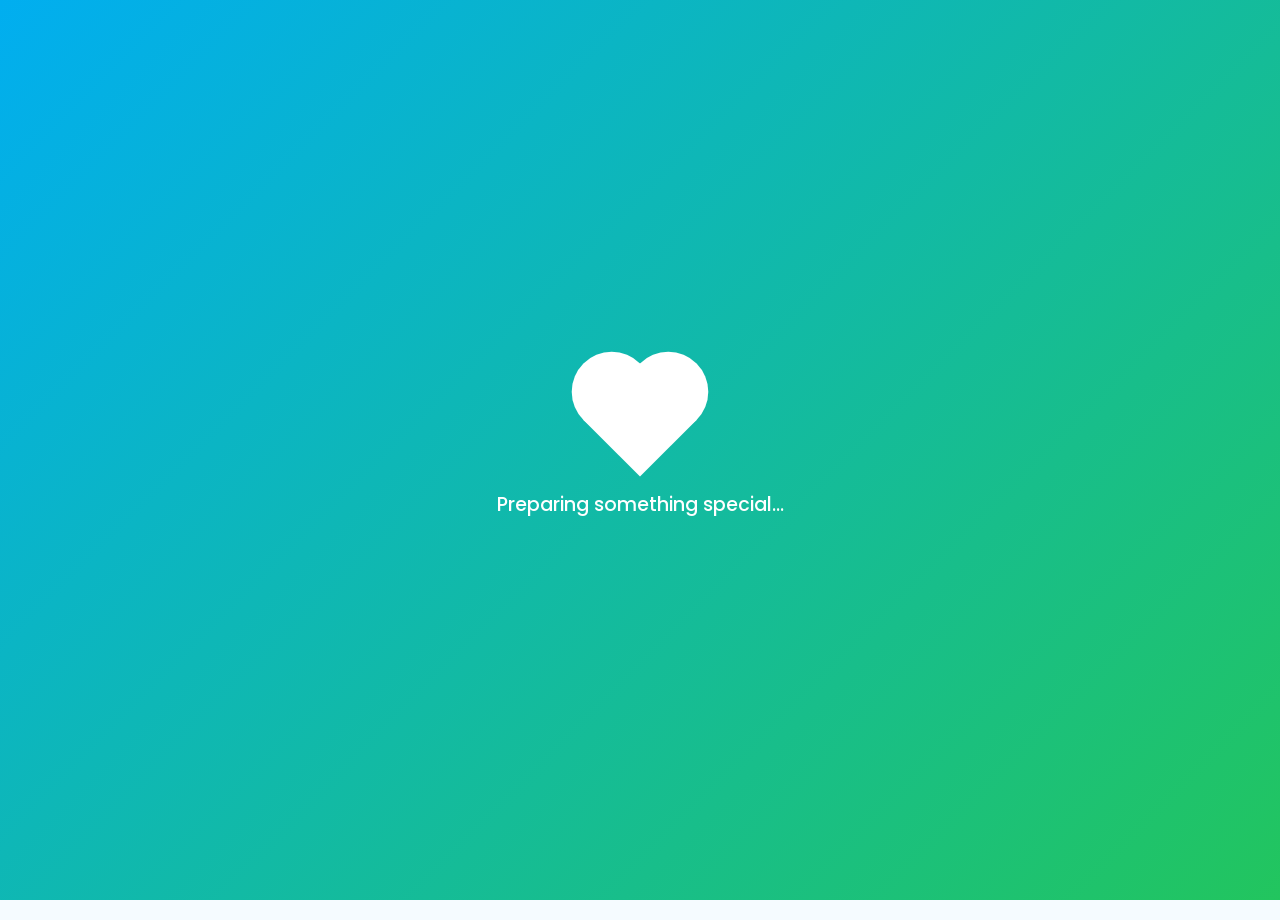
==== commit 7c0bd3fc: "Fix: Copy exact content from blade - add back buttons, video link, and dynamic dates" ====
--- a/index.html
+++ b/index.html
@@ -356,12 +356,15 @@
                     <div class="timeline-content glassmorphism special">
                         <h3>Today</h3>
                         <p>Still choosing you.</p>
-                        <span class="timeline-date">August 27, 2026</span>
-                    </div>
-                </div>
-            </div>
-
-            <button class="btn btn-primary" id="continue-to-reasons-btn">CONTINUE →</button>
+                        <span class="timeline-date" id="today-date">Loading...</span>
+                    </div>
+                </div>
+            </div>
+
+            <div class="navigation-buttons">
+                <button class="btn btn-secondary" id="back-to-memories-btn">← BACK</button>
+                <button class="btn btn-primary" id="continue-to-reasons-btn">CONTINUE →</button>
+            </div>
         </div>
     </section>
 
@@ -420,7 +423,10 @@
                 </div>
             </div>
 
-            <button class="btn btn-primary" id="continue-to-letter-btn">CONTINUE →</button>
+            <div class="navigation-buttons">
+                <button class="btn btn-secondary" id="back-to-timeline-btn">← BACK</button>
+                <button class="btn btn-primary" id="continue-to-letter-btn">CONTINUE →</button>
+            </div>
         </div>
     </section>
 
@@ -455,42 +461,37 @@
                 </div>
             </div>
 
-            <button class="btn btn-primary" id="continue-to-song-btn">CONTINUE →</button>
-        </div>
-    </section>
-
-    <!-- Page 11: Our Song -->
+            <div class="navigation-buttons">
+                <button class="btn btn-secondary" id="back-to-reasons-btn">← BACK</button>
+                <button class="btn btn-primary" id="continue-to-song-btn">CONTINUE →</button>
+            </div>
+        </div>
+    </section>
+
+    <!-- Page 11: Our Video -->
     <section id="page-song" class="page">
         <div class="container">
-            <h1 class="section-title">OUR SONG 🎵</h1>
+            <h1 class="section-title">OUR VIDEO TOGETHER ❤️ </h1>
             
-            <div class="music-player glassmorphism">
-                <div class="album-art">
-                    <img src="album-art.jpg" alt="Album Art" onerror="this.src='data:image/svg+xml,%3Csvg xmlns=%22http://www.w3.org/2000/svg%22 width=%22300%22 height=%22300%22%3E%3Cdefs%3E%3ClinearGradient id=%22grad%22 x1=%220%25%22 y1=%220%25%22 x2=%22100%25%22 y2=%22100%25%22%3E%3Cstop offset=%220%25%22 style=%22stop-color:%2301AEF0;stop-opacity:1%22 /%3E%3Cstop offset=%22100%25%22 style=%22stop-color:%2322C55E;stop-opacity:1%22 /%3E%3C/linearGradient%3E%3C/defs%3E%3Crect fill=%22url(%23grad)%22 width=%22300%22 height=%22300%22/%3E%3Ctext fill=%22white%22 font-family=%22Arial%22 font-size=%2248%22 x=%2250%25%22 y=%2250%25%22 text-anchor=%22middle%22 dominant-baseline=%22middle%22%3E♪%3C/text%3E%3C/svg%3E'">
-                </div>
-                
-                <div class="song-info">
-                    <h2 id="song-title">Our Song</h2>
-                    <p id="song-artist">Artist Name</p>
-                </div>
-                
-                <div class="player-controls">
-                    <button class="control-btn" id="play-btn">▶️</button>
-                </div>
-                
-                <div class="progress-container">
-                    <div class="progress-bar-audio" id="audio-progress"></div>
-                </div>
-                
-                <div class="time-display">
-                    <span id="current-time">0:00</span>
-                    <span id="duration">0:00</span>
-                </div>
-                
-                <audio id="audio-player" src="our-song.mp3"></audio>
-            </div>
-
-            <button class="btn btn-primary" id="continue-to-final-btn">CONTINUE →</button>
+            <div class="video-player glassmorphism">
+                <div class="video-link-container">
+                    <div class="video-icon">
+                        <svg width="100" height="100" viewBox="0 0 24 24" fill="none" stroke="currentColor" stroke-width="2">
+                            <polygon points="5 3 19 12 5 21 5 3"></polygon>
+                        </svg>
+                    </div>
+                    <h2>Watch Our Special Video</h2>
+                    <p style="margin: 20px 0; color: rgba(255, 255, 255, 0.8);">Click the button below to watch our video together ❤️</p>
+                    <a href="https://drive.google.com/file/d/1Zb3yIq1PKNCBMC-Dz_RyCrW1EsIvJurX/view?usp=sharing" target="_blank" class="btn btn-primary" style="display: inline-block; text-decoration: none; font-size: 18px; padding: 15px 40px;">
+                        🎥 WATCH VIDEO
+                    </a>
+                </div>
+            </div>
+
+            <div class="navigation-buttons">
+                <button class="btn btn-secondary" id="back-to-letter-btn">← BACK</button>
+                <button class="btn btn-primary" id="continue-to-final-btn">CONTINUE →</button>
+            </div>
         </div>
     </section>
 
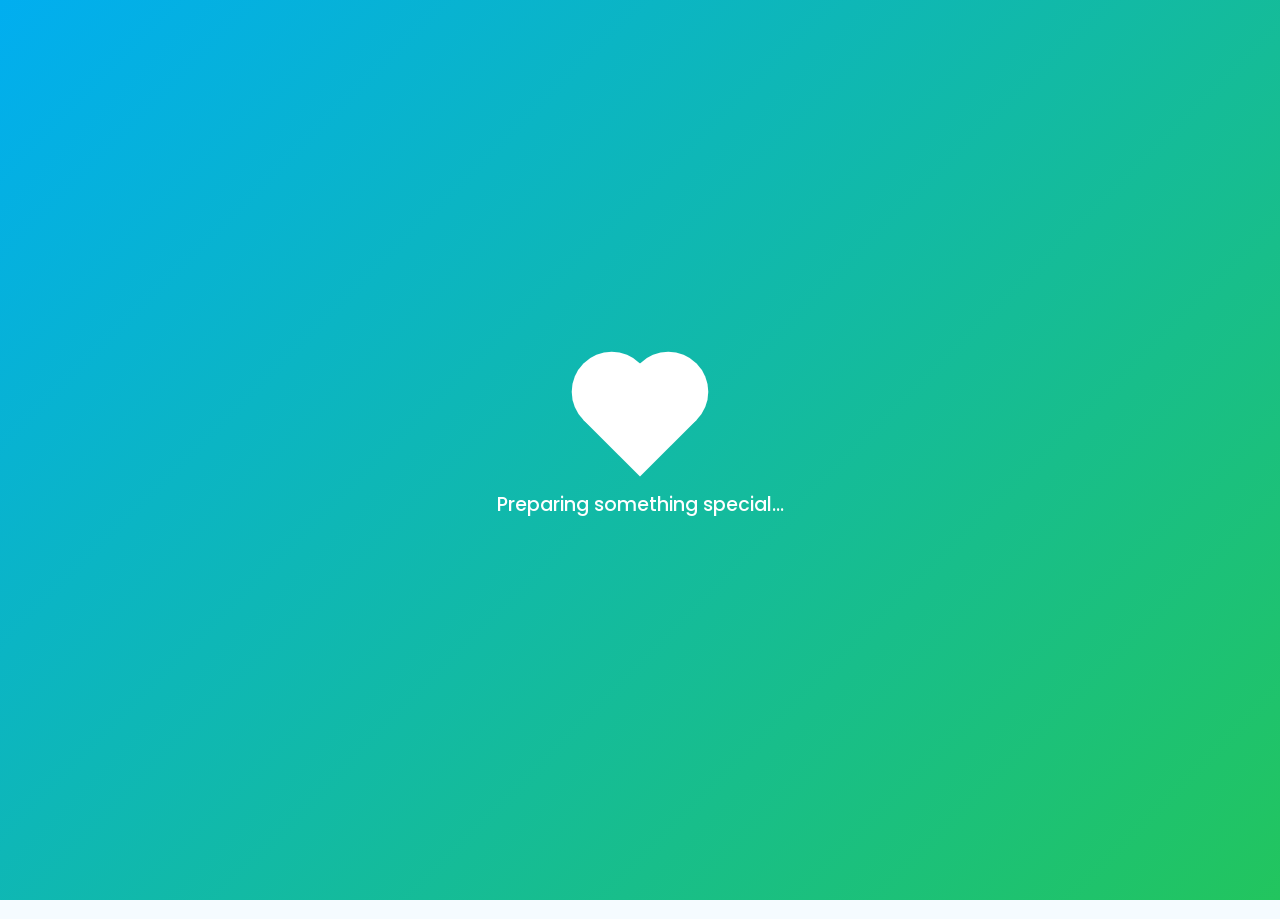
==== commit 529a4fcd: "Update index.html" ====
--- a/index.html
+++ b/index.html
@@ -93,7 +93,7 @@
                 </div>
                 <div class="card-body">
                     <div class="invoice-info">
-                        <p><strong>Invoice No:</strong> LOVE-2026-001</p>
+                        <p><strong>Invoice No:</strong> LOVE-2026-007</p>
                         <p><strong>Billing Period:</strong> One Very Special Month ❤️</p>
                     </div>
 
@@ -231,8 +231,8 @@
                         <img src="public/pic1.jpg" alt="Our First Picture" onerror="this.src='data:image/svg+xml,%3Csvg xmlns=%22http://www.w3.org/2000/svg%22 width=%22400%22 height=%22300%22%3E%3Crect fill=%22%2301AEF0%22 width=%22400%22 height=%22300%22/%3E%3Ctext fill=%22white%22 font-family=%22Arial%22 font-size=%2224%22 x=%2250%25%22 y=%2250%25%22 text-anchor=%22middle%22 dominant-baseline=%22middle%22%3EPhoto 1%3C/text%3E%3C/svg%3E'">
                     </div>
                     <div class="gallery-caption">
-                        <h3>Our First Picture</h3>
-                        <p>The day this became my favorite photo.</p>
+                        <h3>Random Picture</h3>
+                        <p>EKAY love team yarn!!.</p>
                     </div>
                 </div>
 
@@ -241,8 +241,8 @@
                         <img src="public/pic 2.jpg" alt="Our Random Moments" onerror="this.src='data:image/svg+xml,%3Csvg xmlns=%22http://www.w3.org/2000/svg%22 width=%22400%22 height=%22300%22%3E%3Crect fill=%22%2322C55E%22 width=%22400%22 height=%22300%22/%3E%3Ctext fill=%22white%22 font-family=%22Arial%22 font-size=%2224%22 x=%2250%25%22 y=%2250%25%22 text-anchor=%22middle%22 dominant-baseline=%22middle%22%3EPhoto 2%3C/text%3E%3C/svg%3E'">
                     </div>
                     <div class="gallery-caption">
-                        <h3>Our Random Moments</h3>
-                        <p>Nothing special... but somehow my favorite memories.</p>
+                        <h3>Random Moments</h3>
+                        <p>❤️❤️❤️.</p>
                     </div>
                 </div>
 
@@ -251,7 +251,7 @@
                         <img src="public/pic3.jpg" alt="Our Adventures" onerror="this.src='data:image/svg+xml,%3Csvg xmlns=%22http://www.w3.org/2000/svg%22 width=%22400%22 height=%22300%22%3E%3Crect fill=%22%23087EA4%22 width=%22400%22 height=%22300%22/%3E%3Ctext fill=%22white%22 font-family=%22Arial%22 font-size=%2224%22 x=%2250%25%22 y=%2250%25%22 text-anchor=%22middle%22 dominant-baseline=%22middle%22%3EPhoto 3%3C/text%3E%3C/svg%3E'">
                     </div>
                     <div class="gallery-caption">
-                        <h3>Our Adventures</h3>
+                        <h3>Me & You<</h3>
                         <p>Anywhere is better when I'm with you.</p>
                     </div>
                 </div>
@@ -261,7 +261,7 @@
                         <img src="public/pic4.jpg" alt="Special Moments" onerror="this.src='data:image/svg+xml,%3Csvg xmlns=%22http://www.w3.org/2000/svg%22 width=%22400%22 height=%22300%22%3E%3Crect fill=%22%2301AEF0%22 width=%22400%22 height=%22300%22/%3E%3Ctext fill=%22white%22 font-family=%22Arial%22 font-size=%2224%22 x=%2250%25%22 y=%2250%25%22 text-anchor=%22middle%22 dominant-baseline=%22middle%22%3EPhoto 4%3C/text%3E%3C/svg%3E'">
                     </div>
                     <div class="gallery-caption">
-                        <h3>Special Moments</h3>
+                        <h3>Graduation Moments</h3>
                         <p>Every moment with you is special.</p>
                     </div>
                 </div>
@@ -271,7 +271,7 @@
                         <img src="public/pic5.jpg" alt="Together" onerror="this.src='data:image/svg+xml,%3Csvg xmlns=%22http://www.w3.org/2000/svg%22 width=%22400%22 height=%22300%22%3E%3Crect fill=%22%2322C55E%22 width=%22400%22 height=%22300%22/%3E%3Ctext fill=%22white%22 font-family=%22Arial%22 font-size=%2224%22 x=%2250%25%22 y=%2250%25%22 text-anchor=%22middle%22 dominant-baseline=%22middle%22%3EPhoto 5%3C/text%3E%3C/svg%3E'">
                     </div>
                     <div class="gallery-caption">
-                        <h3>Together</h3>
+                        <h3>Kain Together</h3>
                         <p>My favorite place is next to you.</p>
                     </div>
                 </div>
@@ -302,7 +302,7 @@
                     <div class="timeline-content glassmorphism">
                         <h3>First Meeting</h3>
                         <p>Where everything started.</p>
-                        <span class="timeline-date" id="first-meeting-date">January 2026</span>
+                        <span class="timeline-date" id="first-meeting-date">May 2026</span>
                     </div>
                 </div>
 
@@ -311,7 +311,7 @@
                     <div class="timeline-content glassmorphism">
                         <h3>First Conversation</h3>
                         <p>The conversation that started something beautiful.</p>
-                        <span class="timeline-date" id="first-conversation-date">January 2026</span>
+                        <span class="timeline-date" id="first-conversation-date">April 2026</span>
                     </div>
                 </div>
 
@@ -320,7 +320,7 @@
                     <div class="timeline-content glassmorphism">
                         <h3>First Chat</h3>
                         <p>The beginning of countless messages.</p>
-                        <span class="timeline-date" id="first-chat-date">January 2026</span>
+                        <span class="timeline-date" id="first-chat-date">April 2026</span>
                     </div>
                 </div>
 
@@ -329,7 +329,7 @@
                     <div class="timeline-content glassmorphism">
                         <h3>First Date</h3>
                         <p>A memory I'll always keep.</p>
-                        <span class="timeline-date" id="first-date-date">February 2026</span>
+                        <span class="timeline-date" id="first-date-date">May 2026</span>
                     </div>
                 </div>
 
@@ -338,7 +338,7 @@
                     <div class="timeline-content glassmorphism">
                         <h3>First Picture Together</h3>
                         <p>One picture, thousands of memories.</p>
-                        <span class="timeline-date" id="first-picture-date">February 2026</span>
+                        <span class="timeline-date" id="first-picture-date">May 2026</span>
                     </div>
                 </div>
 
@@ -346,8 +346,8 @@
                     <div class="timeline-icon">❤️</div>
                     <div class="timeline-content glassmorphism">
                         <h3>First Monthsary</h3>
-                        <p>The beginning of our little tradition.</p>
-                        <span class="timeline-date" id="first-monthsary-date">March 2026</span>
+                        <p>The first month of our love.</p>
+                        <span class="timeline-date" id="first-monthsary-date">June 2026</span>
                     </div>
                 </div>
 
@@ -356,7 +356,7 @@
                     <div class="timeline-content glassmorphism special">
                         <h3>Today</h3>
                         <p>Still choosing you.</p>
-                        <span class="timeline-date" id="today-date">Loading...</span>
+                        <span class="timeline-date" id="today-date">September 07, 2026</span>
                     </div>
                 </div>
             </div>
@@ -515,11 +515,12 @@
                         <p class="timeline-text">Tomorrow.</p>
                         <p class="timeline-text">And hopefully...</p>
                         <p class="timeline-text">Every monthsary after this.</p>
+                               <h1 class="final-declaration">❤️ I LOVE YOU ❤️</h1>
                     </div>
                     
                     <h1 class="final-declaration">❤️ I LOVE YOU ❤️</h1>
                     
-                    <h2 class="final-wish">HAPPY MONTHSARY, LOVE.</h2>
+                    <h2 class="final-wish">HAPPY 52nd MONTHSARY, LOVE.❤️❤️❤️❤️</h2>
                     
                     <div class="final-buttons">
                         <button class="btn btn-primary" id="replay-btn">REPLAY OUR STORY 🔄</button>
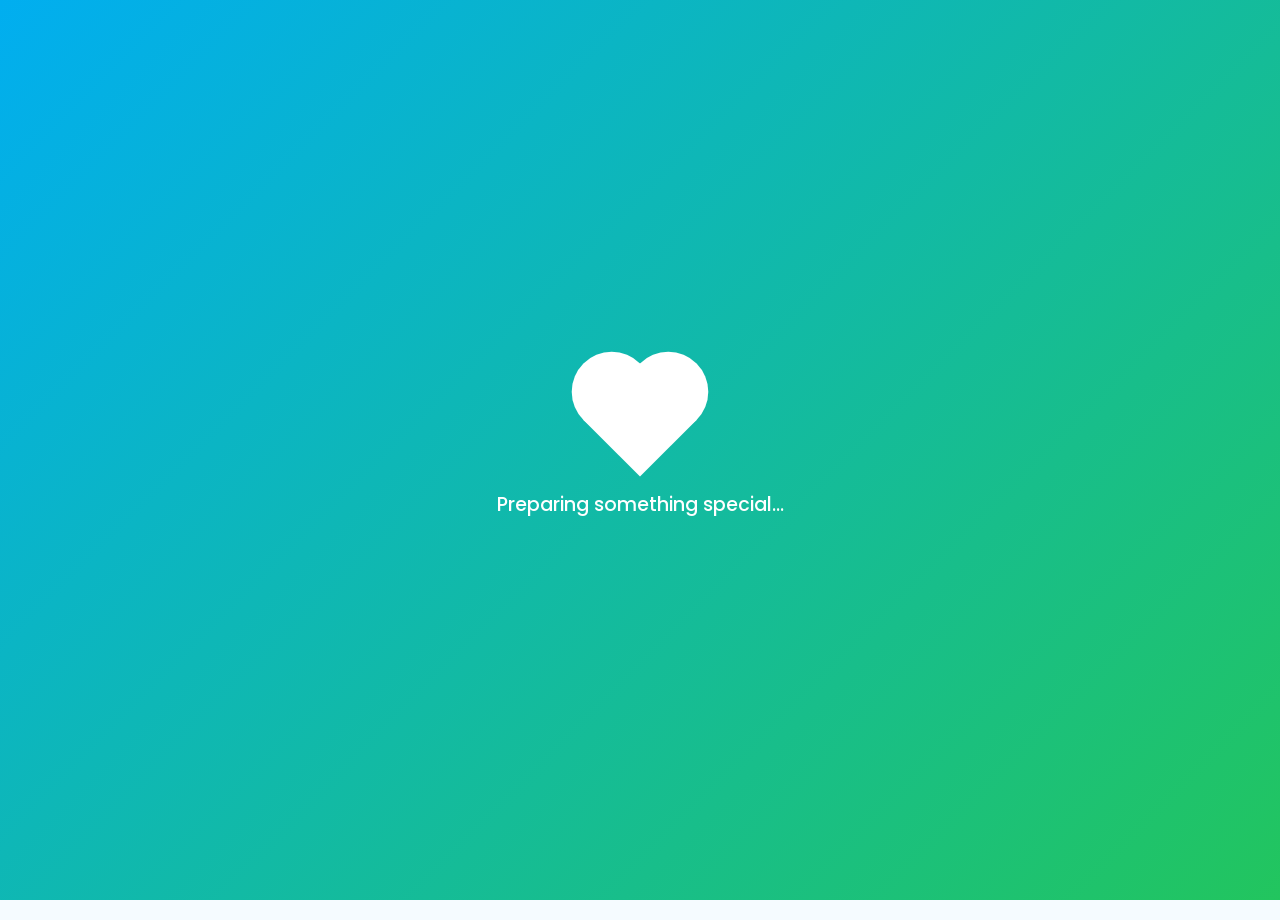
==== commit 8d122c83: "Update index.html" ====
--- a/index.html
+++ b/index.html
@@ -515,7 +515,7 @@
                         <p class="timeline-text">Tomorrow.</p>
                         <p class="timeline-text">And hopefully...</p>
                         <p class="timeline-text">Every monthsary after this.</p>
-                               <h1 class="final-declaration">❤️ I LOVE YOU ❤️</h1>
+                               <p class="final-declaration">❤️ I LOVE YOU ❤️</p>
                     </div>
                     
                     <h1 class="final-declaration">❤️ I LOVE YOU ❤️</h1>
